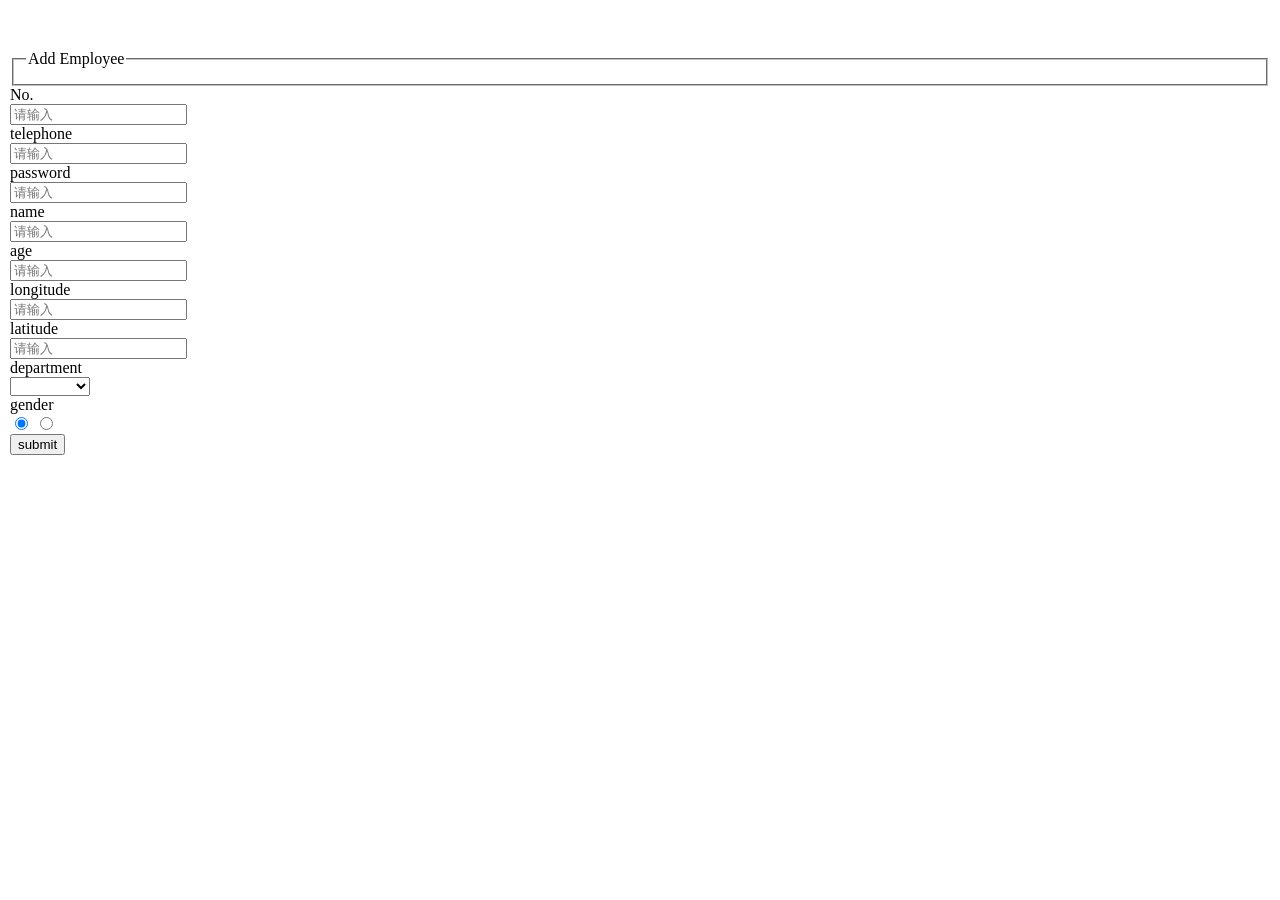
==== src/main/resources/templates/AddEmployee.html @ 4e96f0bd "server" ====
<!DOCTYPE html>
<html>
<head>
    <meta charset="utf-8">
    <meta name="viewport" content="width=device-width, user-scalable=no, initial-scale=1.0, maximum-scale=1.0, minimum-scale=1.0">
    <title>添加员工</title>
    <link rel="stylesheet" href="/static/layui/css/layui.css" tppabs="http://res.layui.com/layui/dist/css/layui.css?t=1632428048355" media="all">
    <style>
        body{margin: 10px;}
        .demo-carousel{height: 200px; line-height: 200px; text-align: center;}
    </style>
</head>
<body>
<fieldset class="layui-elem-field layui-field-title" style="margin-top: 50px;">
    <legend>Add Employee</legend>
</fieldset>

<!--表单数据提交，所有表单数据都会被提交到action所指的地方，在后端的获取轻而易举。-->
<form class="layui-form layui-form-pane" action="" method=“post” lay-filter="example">
<!--    <div class="layui-form-item">-->
<!--        <label class="layui-form-label">长！！！输入框</label>-->
<!--        <div class="layui-input-block">-->
<!--            <input type="text" name="username" lay-verify="title" autocomplete="off" placeholder="请输入标题" class="layui-input">-->
<!--        </div>-->
<!--    </div>-->





    <div class="layui-form-item">
        <label class="layui-form-label">No.</label>
        <div class="layui-input-block">
            <input type="text" name="no" lay-verify="required" placeholder="请输入" autocomplete="off" class="layui-input">
        </div>
    </div>

    <div class="layui-form-item">
        <label class="layui-form-label">telephone</label>
        <div class="layui-input-block">
            <input type="text" name="tele" lay-verify="required" placeholder="请输入" autocomplete="off" class="layui-input">
        </div>
    </div>

    <div class="layui-form-item">
        <label class="layui-form-label">password</label>
        <div class="layui-input-block">
            <input type="text" name="pwd" lay-verify="required" placeholder="请输入" autocomplete="off" class="layui-input">
        </div>
    </div>

    <div class="layui-form-item">
        <label class="layui-form-label">name</label>
        <div class="layui-input-block">
            <input type="text" name="ename" lay-verify="required" placeholder="请输入" autocomplete="off" class="layui-input">
        </div>
    </div>

    <div class="layui-form-item">
        <label class="layui-form-label">age</label>
        <div class="layui-input-block">
            <input type="text" name="eage" lay-verify="required" placeholder="请输入" autocomplete="off" class="layui-input">
        </div>
    </div>

    <div class="layui-form-item">
        <label class="layui-form-label">longitude</label>
        <div class="layui-input-block">
            <input type="text" name="longi" lay-verify="required" placeholder="请输入" autocomplete="off" class="layui-input">
        </div>
    </div>

    <div class="layui-form-item">
        <label class="layui-form-label">latitude</label>
        <div class="layui-input-block">
            <input type="text" name="latit" lay-verify="required" placeholder="请输入" autocomplete="off" class="layui-input">
        </div>
    </div>

    <div class="layui-form-item">
        <label class="layui-form-label">department</label>
        <div class="layui-input-block">
            <select name="dep" lay-filter="aihao">
                <option value=""></option>
<!--                <option value="0">1</option>-->
                <option value="1">market</option>
                <option value="2">sales</option>
                <option value="3">technique</option>
            </select>
        </div>
    </div>


    <div class="layui-form-item">
        <label class="layui-form-label">gender</label>
        <div class="layui-input-block">
            <input type="radio" name="sex" value="male" title="male" checked="">
            <input type="radio" name="sex" value="female" title="female">
        </div>
    </div>

<!--    <div class="layui-upload-drag" id="test10">-->
<!--        <i class="layui-icon"></i>-->
<!--        <p>Click to upload, or drag and drop the file here</p>-->
<!--        <div class="layui-hide" id="uploadDemoView">-->
<!--            <hr>-->
<!--            <img src="" alt="上传成功后渲染" style="max-width: 196px">-->
<!--        </div>-->
<!--    </div>-->

    <div class="layui-form-item">
        <div class="layui-input-block" text-align="center">

            <button   type="submit" class="layui-btn" lay-submit="" lay-filter="demo1">submit</button>
<!--         -->
        </div>
    </div>
</form>


<script type="text/javascript"  src="/static/js/jquery-3.5.1.min.js" ></script>
<script src="/static/layui/layui.js"
        tppabs="http://res.layui.com/layui/dist/layui.js?t=1632428048355"></script>
<script>
    layui.config({
        version: '1632428048355' //为了更新 js 缓存，可忽略
    });
        layui.use(['form', 'layedit', 'laydate','upload', 'element', 'layer'], function(){
            var $ = layui.jquery
                ,form = layui.form
                ,layer = layui.layer
                ,layedit = layui.layedit
                ,laydate = layui.laydate
                ,upload = layui.upload

            //日期
            laydate.render({
                elem: '#date'
            });
            laydate.render({
                elem: '#date1'
            });

            //创建一个编辑器
            var editIndex = layedit.build('LAY_demo_editor');

            //自定义验证规则
            // form.verify({
            //     title: function(value){
            //         if(value.length < 5){
            //             return '标题至少得5个字符啊';
            //         }
            //     }
            //     ,pass: [
            //         /^[\S]{6,12}$/
            //         ,'密码必须6到12位，且不能出现空格'
            //     ]
            //     ,content: function(value){
            //         layedit.sync(editIndex);
            //     }
            // });


            //监听指定开关
        form.on('switch(switchTest)', function(data){
            layer.msg('开关checked：'+ (this.checked ? 'true' : 'false'), {
                offset: '6px'
            });
            layer.tips('温馨提示：请注意开关状态的文字可以随意定义，而不仅仅是ON|OFF', data.othis)
        });

       // 监听提交  !!!! 提交表单到服务器数据库
        form.on('submit(demo1)', function(data){
            $.ajax({
                url:'/addEmp/addE',
                method:'post',
                data:data.field,
                dataType:'JSON',
                success:function(res){
                    if(res.code=='0'){
                        layer.msg("add success",{icon: 1, time: 3000},function(){location.reload();}); //提交成功后刷新页面
                    }
                    else
                        alert(res.msg);
                },
                error:function (data) {

                }
            });
            return false;
        });

        //表单赋值
        // layui.$('#LAY-component-form-setval').on('click', function(){
        //     form.val('example', {
        //         "username": "贤心" // "name": "value"
        //         ,"password": "123456"
        //         ,"interest": 1
        //         ,"like[write]": true //复选框选中状态
        //         ,"close": true //开关状态
        //         ,"sex": "女"
        //         ,"desc": "我爱 layui"
        //     });
        // });

        //表单取值
        // layui.$('#LAY-component-form-getval').on('click', function(){
        //     var data = form.val('example');
        //     alert(JSON.stringify(data));
        // });

            //拖拽上传
            upload.render({
                elem: '#test10'
                ,url: 'https://httpbin.org/post' //此处用的是第三方的 http 请求演示，实际使用时改成您自己的上传接口即可。
                ,done: function(res){
                    layer.msg('上传成功');
                    layui.$('#uploadDemoView').removeClass('layui-hide').find('img').attr('src', res.files.file);
                    console.log(res)
                }
            });

    });
</script>
<script src="/res/static/tongji/baidu.js"></script>
</body>
</html>
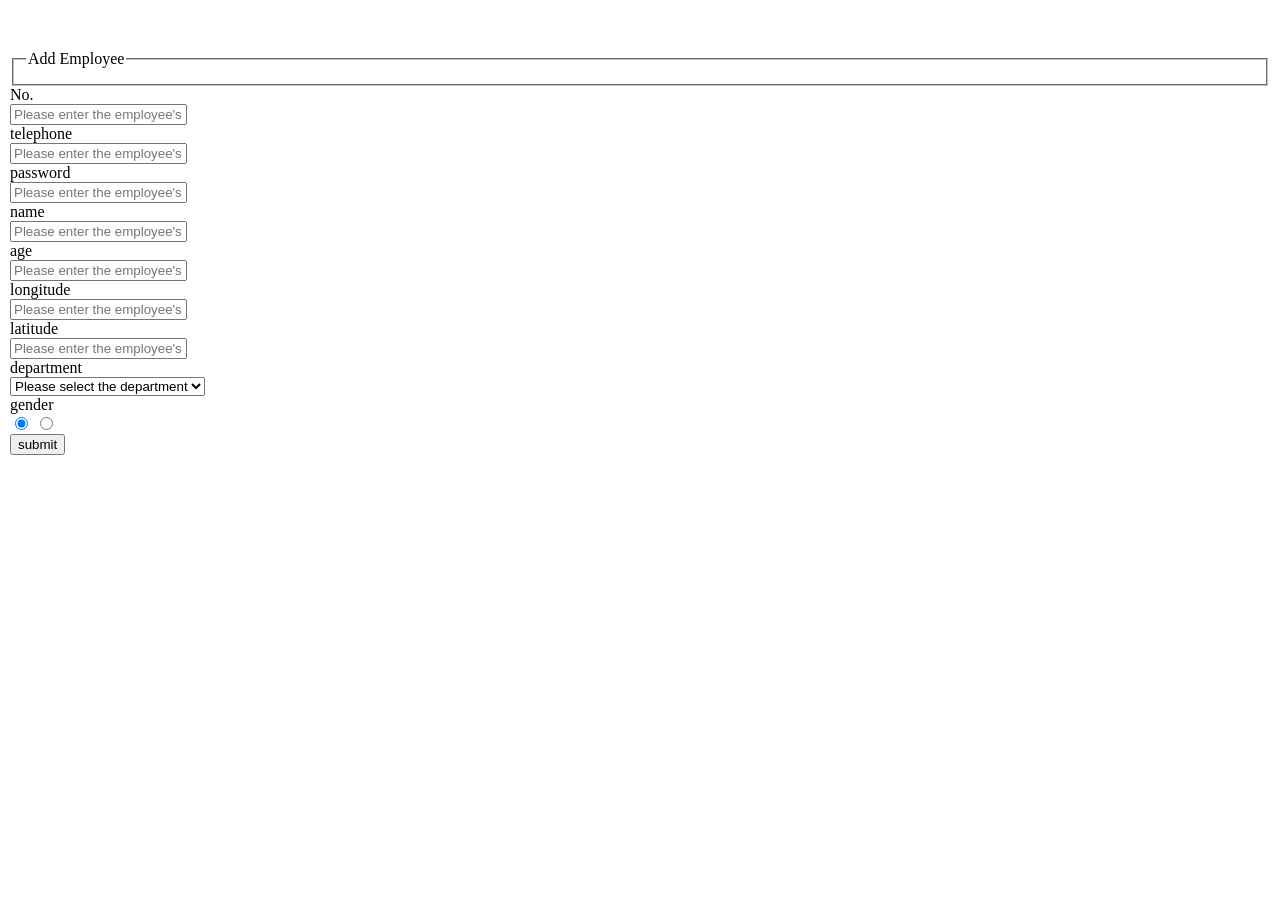
==== commit 80be756b: "modify UI" ====
--- a/src/main/resources/templates/AddEmployee.html
+++ b/src/main/resources/templates/AddEmployee.html
@@ -3,7 +3,7 @@
 <head>
     <meta charset="utf-8">
     <meta name="viewport" content="width=device-width, user-scalable=no, initial-scale=1.0, maximum-scale=1.0, minimum-scale=1.0">
-    <title>添加员工</title>
+    <title>add employee</title>
     <link rel="stylesheet" href="/static/layui/css/layui.css" tppabs="http://res.layui.com/layui/dist/css/layui.css?t=1632428048355" media="all">
     <style>
         body{margin: 10px;}
@@ -24,56 +24,52 @@
 <!--        </div>-->
 <!--    </div>-->
 
-
-
-
-
     <div class="layui-form-item">
         <label class="layui-form-label">No.</label>
         <div class="layui-input-block">
-            <input type="text" name="no" lay-verify="required" placeholder="请输入" autocomplete="off" class="layui-input">
+            <input type="text" name="no" lay-verify="required" placeholder="Please enter the employee's work number" autocomplete="off" class="layui-input">
         </div>
     </div>
 
     <div class="layui-form-item">
         <label class="layui-form-label">telephone</label>
         <div class="layui-input-block">
-            <input type="text" name="tele" lay-verify="required" placeholder="请输入" autocomplete="off" class="layui-input">
+            <input type="text" name="tele" lay-verify="required" placeholder="Please enter the employee's telephone number" autocomplete="off" class="layui-input">
         </div>
     </div>
 
     <div class="layui-form-item">
         <label class="layui-form-label">password</label>
         <div class="layui-input-block">
-            <input type="text" name="pwd" lay-verify="required" placeholder="请输入" autocomplete="off" class="layui-input">
+            <input type="text" name="pwd" lay-verify="required" placeholder="Please enter the employee's password" autocomplete="off" class="layui-input">
         </div>
     </div>
 
     <div class="layui-form-item">
         <label class="layui-form-label">name</label>
         <div class="layui-input-block">
-            <input type="text" name="ename" lay-verify="required" placeholder="请输入" autocomplete="off" class="layui-input">
+            <input type="text" name="ename" lay-verify="required" placeholder="Please enter the employee's name" autocomplete="off" class="layui-input">
         </div>
     </div>
 
     <div class="layui-form-item">
         <label class="layui-form-label">age</label>
         <div class="layui-input-block">
-            <input type="text" name="eage" lay-verify="required" placeholder="请输入" autocomplete="off" class="layui-input">
+            <input type="text" name="eage" lay-verify="required" placeholder="Please enter the employee's age" autocomplete="off" class="layui-input">
         </div>
     </div>
 
     <div class="layui-form-item">
         <label class="layui-form-label">longitude</label>
         <div class="layui-input-block">
-            <input type="text" name="longi" lay-verify="required" placeholder="请输入" autocomplete="off" class="layui-input">
+            <input type="text" name="longi" lay-verify="required" placeholder="Please enter the employee's standard longitude" autocomplete="off" class="layui-input">
         </div>
     </div>
 
     <div class="layui-form-item">
         <label class="layui-form-label">latitude</label>
         <div class="layui-input-block">
-            <input type="text" name="latit" lay-verify="required" placeholder="请输入" autocomplete="off" class="layui-input">
+            <input type="text" name="latit" lay-verify="required" placeholder="Please enter the employee's standard latitude" autocomplete="off" class="layui-input">
         </div>
     </div>
 
@@ -81,7 +77,7 @@
         <label class="layui-form-label">department</label>
         <div class="layui-input-block">
             <select name="dep" lay-filter="aihao">
-                <option value=""></option>
+                <option value="">Please select the department</option>
 <!--                <option value="0">1</option>-->
                 <option value="1">market</option>
                 <option value="2">sales</option>
@@ -98,15 +94,6 @@
             <input type="radio" name="sex" value="female" title="female">
         </div>
     </div>
-
-<!--    <div class="layui-upload-drag" id="test10">-->
-<!--        <i class="layui-icon"></i>-->
-<!--        <p>Click to upload, or drag and drop the file here</p>-->
-<!--        <div class="layui-hide" id="uploadDemoView">-->
-<!--            <hr>-->
-<!--            <img src="" alt="上传成功后渲染" style="max-width: 196px">-->
-<!--        </div>-->
-<!--    </div>-->
 
     <div class="layui-form-item">
         <div class="layui-input-block" text-align="center">
@@ -144,23 +131,6 @@
             //创建一个编辑器
             var editIndex = layedit.build('LAY_demo_editor');
 
-            //自定义验证规则
-            // form.verify({
-            //     title: function(value){
-            //         if(value.length < 5){
-            //             return '标题至少得5个字符啊';
-            //         }
-            //     }
-            //     ,pass: [
-            //         /^[\S]{6,12}$/
-            //         ,'密码必须6到12位，且不能出现空格'
-            //     ]
-            //     ,content: function(value){
-            //         layedit.sync(editIndex);
-            //     }
-            // });
-
-
             //监听指定开关
         form.on('switch(switchTest)', function(data){
             layer.msg('开关checked：'+ (this.checked ? 'true' : 'false'), {
@@ -190,25 +160,6 @@
             return false;
         });
 
-        //表单赋值
-        // layui.$('#LAY-component-form-setval').on('click', function(){
-        //     form.val('example', {
-        //         "username": "贤心" // "name": "value"
-        //         ,"password": "123456"
-        //         ,"interest": 1
-        //         ,"like[write]": true //复选框选中状态
-        //         ,"close": true //开关状态
-        //         ,"sex": "女"
-        //         ,"desc": "我爱 layui"
-        //     });
-        // });
-
-        //表单取值
-        // layui.$('#LAY-component-form-getval').on('click', function(){
-        //     var data = form.val('example');
-        //     alert(JSON.stringify(data));
-        // });
-
             //拖拽上传
             upload.render({
                 elem: '#test10'
